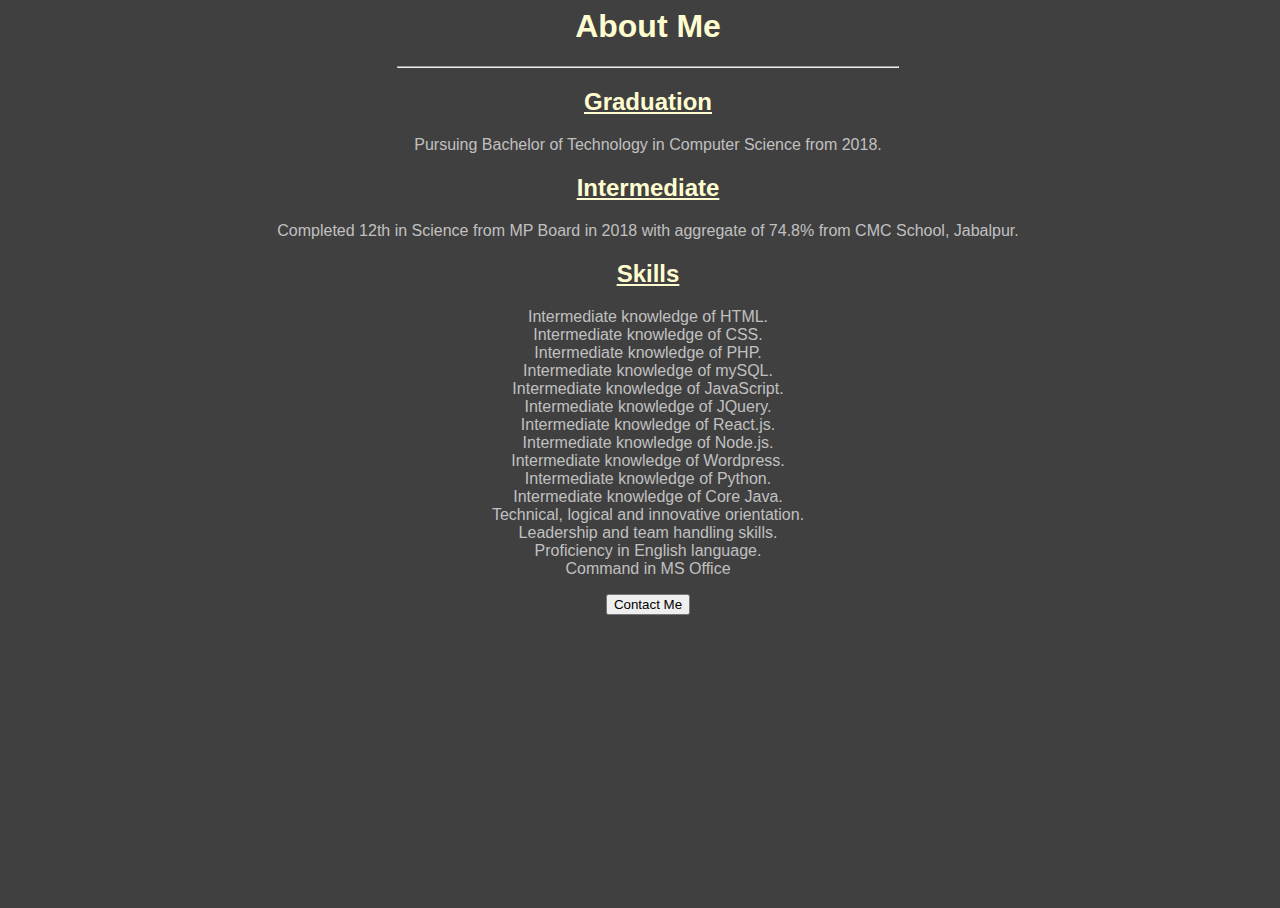
==== about.html @ 434cff34 "Add files via upload" ====
<html>
    <head>
        <title>About</title>
        <link rel="stylesheet" type="text/css" href="about.css">
    </head>
    <body>
        <h1 class="h">About Me</h1>
        <hr class="hh">
        <h2><u>Graduation</u></h2>
        <p>Pursuing Bachelor of Technology in Computer Science from 2018.</p>
        <h2><u>Intermediate</u></h2>
        <p>Completed 12th in Science from MP Board in 2018 with aggregate of 74.8% from CMC School, Jabalpur.</p>
        <h2><u>Skills</u></h2>
        <p>Intermediate knowledge of HTML.<br>
            Intermediate knowledge of CSS.<br>
            Intermediate knowledge of PHP.<br>
            Intermediate knowledge of mySQL.<br>
            Intermediate knowledge of JavaScript.<br>
            Intermediate knowledge of JQuery.<br>
            Intermediate knowledge of React.js.<br>
            Intermediate knowledge of Node.js.<br>
            Intermediate knowledge of Wordpress.<br>
            Intermediate knowledge of Python.<br>
            Intermediate knowledge of Core Java.<br>
            Technical, logical and innovative orientation.<br>
            Leadership and team handling skills.<br>
            Proficiency in English language.<br>
            Command in MS Office<br>
        </p>
        <a href="https://mailchi.mp/1d60b05f97cb/contact"><button>Contact Me</button></a>
    </body>
</html>
---- about.css ----
body,
html {
  width: 100%;
  height: 100%;
  font-family: 'Montserrat', sans-serif;
  background-color: #404040;
  -webkit-background-size: cover;
  -moz-background-size: cover;
  -o-background-size: cover;
  background-size: cover;
  color: #C0C0C0;
  text-align: center;
}
.h{
  color: #fffdd0;

}
.hh{
  color: #fffdd0;
  max-width: 500px;
}
h2{
  color: #fffdd0;
}
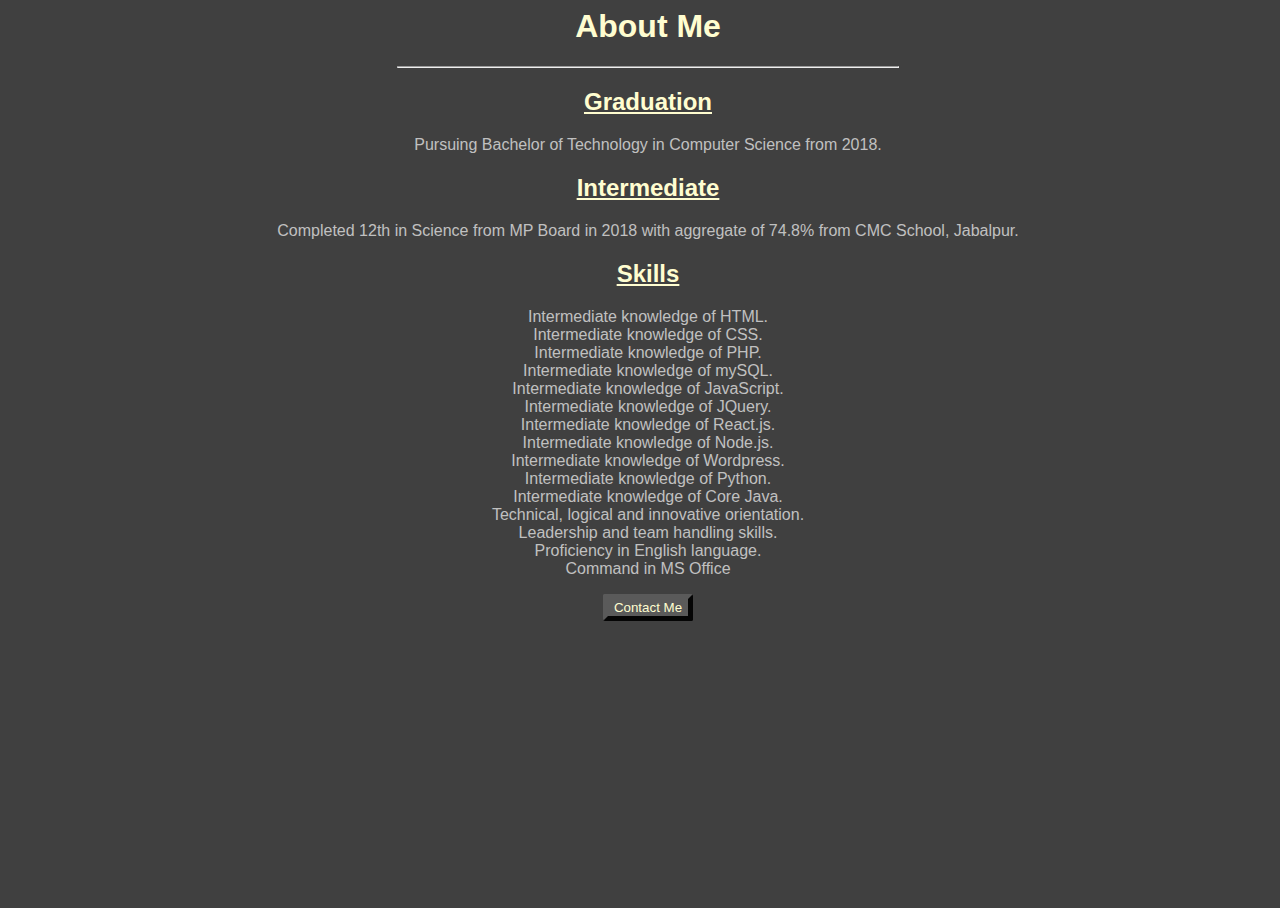
==== commit 50d39e79: "changed" ====
--- a/about.html
+++ b/about.html
@@ -2,31 +2,35 @@
     <head>
         <title>About</title>
         <link rel="stylesheet" type="text/css" href="about.css">
+        <link rel="stylesheet" href="https://cdnjs.cloudflare.com/ajax/libs/animate.css/4.0.0/animate.min.css"/>
     </head>
     <body>
-        <h1 class="h">About Me</h1>
+        
+        <h1 class="h animate__backInLeft">About Me</h1>
         <hr class="hh">
-        <h2><u>Graduation</u></h2>
-        <p>Pursuing Bachelor of Technology in Computer Science from 2018.</p>
-        <h2><u>Intermediate</u></h2>
-        <p>Completed 12th in Science from MP Board in 2018 with aggregate of 74.8% from CMC School, Jabalpur.</p>
-        <h2><u>Skills</u></h2>
-        <p>Intermediate knowledge of HTML.<br>
-            Intermediate knowledge of CSS.<br>
-            Intermediate knowledge of PHP.<br>
-            Intermediate knowledge of mySQL.<br>
-            Intermediate knowledge of JavaScript.<br>
-            Intermediate knowledge of JQuery.<br>
-            Intermediate knowledge of React.js.<br>
-            Intermediate knowledge of Node.js.<br>
-            Intermediate knowledge of Wordpress.<br>
-            Intermediate knowledge of Python.<br>
-            Intermediate knowledge of Core Java.<br>
-            Technical, logical and innovative orientation.<br>
-            Leadership and team handling skills.<br>
-            Proficiency in English language.<br>
-            Command in MS Office<br>
-        </p>
-        <a href="https://mailchi.mp/1d60b05f97cb/contact"><button>Contact Me</button></a>
+        <div class="animate__backInLeft">
+            <h2><u>Graduation</u></h2>
+            <p>Pursuing Bachelor of Technology in Computer Science from 2018.</p>
+            <h2><u>Intermediate</u></h2>
+            <p>Completed 12th in Science from MP Board in 2018 with aggregate of 74.8% from CMC School, Jabalpur.</p>
+            <h2><u>Skills</u></h2>
+            <p>Intermediate knowledge of HTML.<br>
+                Intermediate knowledge of CSS.<br>
+                Intermediate knowledge of PHP.<br>
+                Intermediate knowledge of mySQL.<br>
+                Intermediate knowledge of JavaScript.<br>
+                Intermediate knowledge of JQuery.<br>
+                Intermediate knowledge of React.js.<br>
+                Intermediate knowledge of Node.js.<br>
+                Intermediate knowledge of Wordpress.<br>
+                Intermediate knowledge of Python.<br>
+                Intermediate knowledge of Core Java.<br>
+                Technical, logical and innovative orientation.<br>
+                Leadership and team handling skills.<br>
+                Proficiency in English language.<br>
+                Command in MS Office<br>
+            </p>
+            <a href="https://mailchi.mp/1d60b05f97cb/contact"><button>Contact Me</button></a>
+        </div>
     </body>
 </html>--- a/about.css
+++ b/about.css
@@ -21,4 +21,17 @@
 }
 h2{
   color: #fffdd0;
+}
+button{
+  background-color: #5a5a5a;
+  border-color: #5a5a5a;
+  color: #fffdd0;
+  border-width: 5px;
+  border-radius: 2px;
+}
+button:hover{
+  background-color: 	#707070;
+  border-color: #707070;
+  border-width: 7x;
+  border-radius: 7px;
 }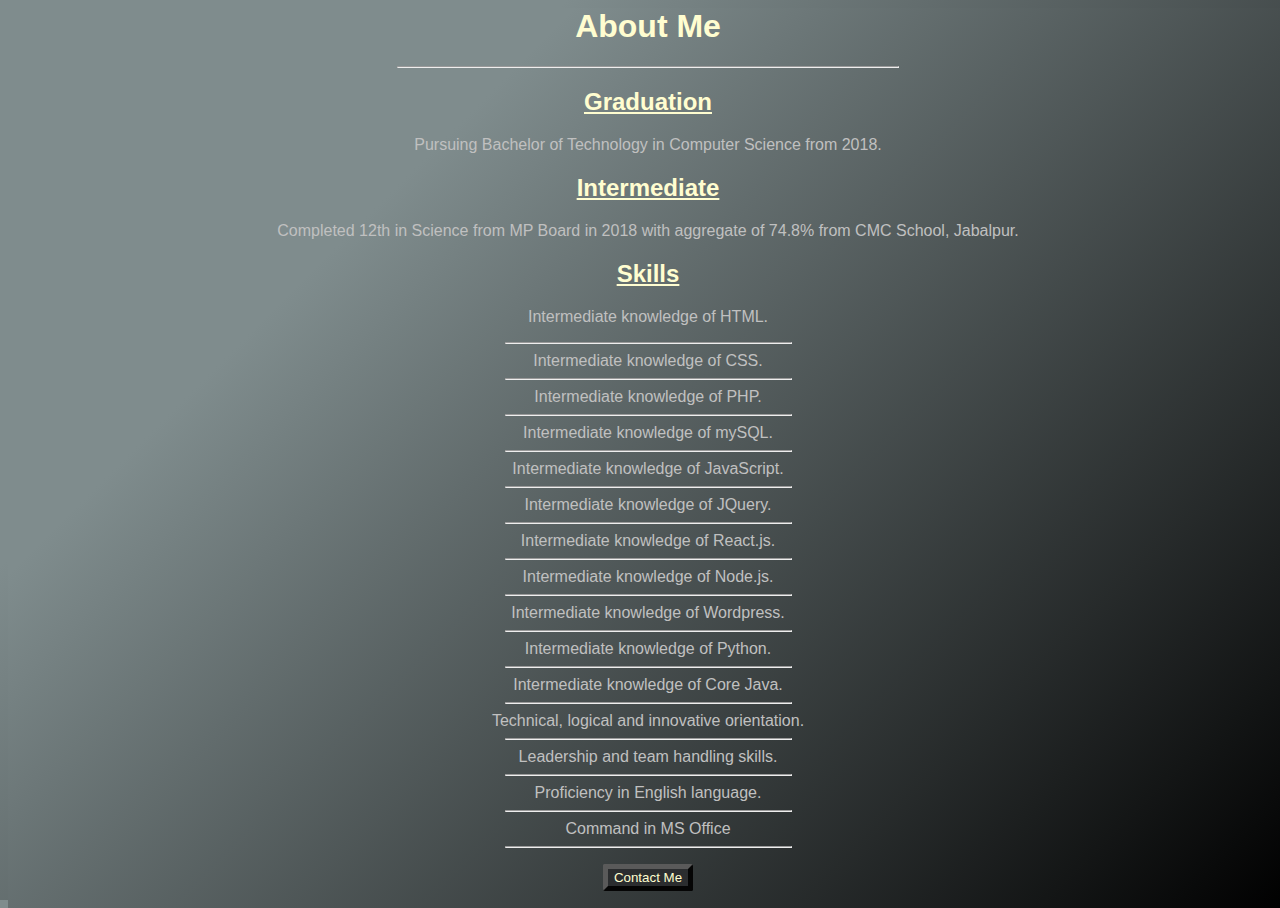
==== commit ee508720: "changed" ====
--- a/about.html
+++ b/about.html
@@ -14,21 +14,21 @@
             <h2><u>Intermediate</u></h2>
             <p>Completed 12th in Science from MP Board in 2018 with aggregate of 74.8% from CMC School, Jabalpur.</p>
             <h2><u>Skills</u></h2>
-            <p>Intermediate knowledge of HTML.<br>
-                Intermediate knowledge of CSS.<br>
-                Intermediate knowledge of PHP.<br>
-                Intermediate knowledge of mySQL.<br>
-                Intermediate knowledge of JavaScript.<br>
-                Intermediate knowledge of JQuery.<br>
-                Intermediate knowledge of React.js.<br>
-                Intermediate knowledge of Node.js.<br>
-                Intermediate knowledge of Wordpress.<br>
-                Intermediate knowledge of Python.<br>
-                Intermediate knowledge of Core Java.<br>
-                Technical, logical and innovative orientation.<br>
-                Leadership and team handling skills.<br>
-                Proficiency in English language.<br>
-                Command in MS Office<br>
+            <p>Intermediate knowledge of HTML.<br><hr>
+                Intermediate knowledge of CSS.<br><hr>
+                Intermediate knowledge of PHP.<br><hr>
+                Intermediate knowledge of mySQL.<br><hr>
+                Intermediate knowledge of JavaScript.<br><hr>
+                Intermediate knowledge of JQuery.<br><hr>
+                Intermediate knowledge of React.js.<br><hr>
+                Intermediate knowledge of Node.js.<br><hr>
+                Intermediate knowledge of Wordpress.<br><hr>
+                Intermediate knowledge of Python.<br><hr>
+                Intermediate knowledge of Core Java.<br><hr>
+                Technical, logical and innovative orientation.<br><hr>
+                Leadership and team handling skills.<br><hr>
+                Proficiency in English language.<br><hr>
+                Command in MS Office<br><hr>
             </p>
             <a href="https://mailchi.mp/1d60b05f97cb/contact"><button>Contact Me</button></a>
         </div>
--- a/about.css
+++ b/about.css
@@ -3,11 +3,8 @@
   width: 100%;
   height: 100%;
   font-family: 'Montserrat', sans-serif;
-  background-color: #404040;
-  -webkit-background-size: cover;
-  -moz-background-size: cover;
-  -o-background-size: cover;
-  background-size: cover;
+  background-color: #000000;
+  background-image: linear-gradient(315deg, #000000 0%, #7f8c8d 74%);
   color: #C0C0C0;
   text-align: center;
 }
@@ -23,7 +20,7 @@
   color: #fffdd0;
 }
 button{
-  background-color: #5a5a5a;
+  background-color: #2B2D2F;
   border-color: #5a5a5a;
   color: #fffdd0;
   border-width: 5px;
@@ -34,4 +31,7 @@
   border-color: #707070;
   border-width: 7x;
   border-radius: 7px;
+}
+hr{
+  max-width: 285px;
 }